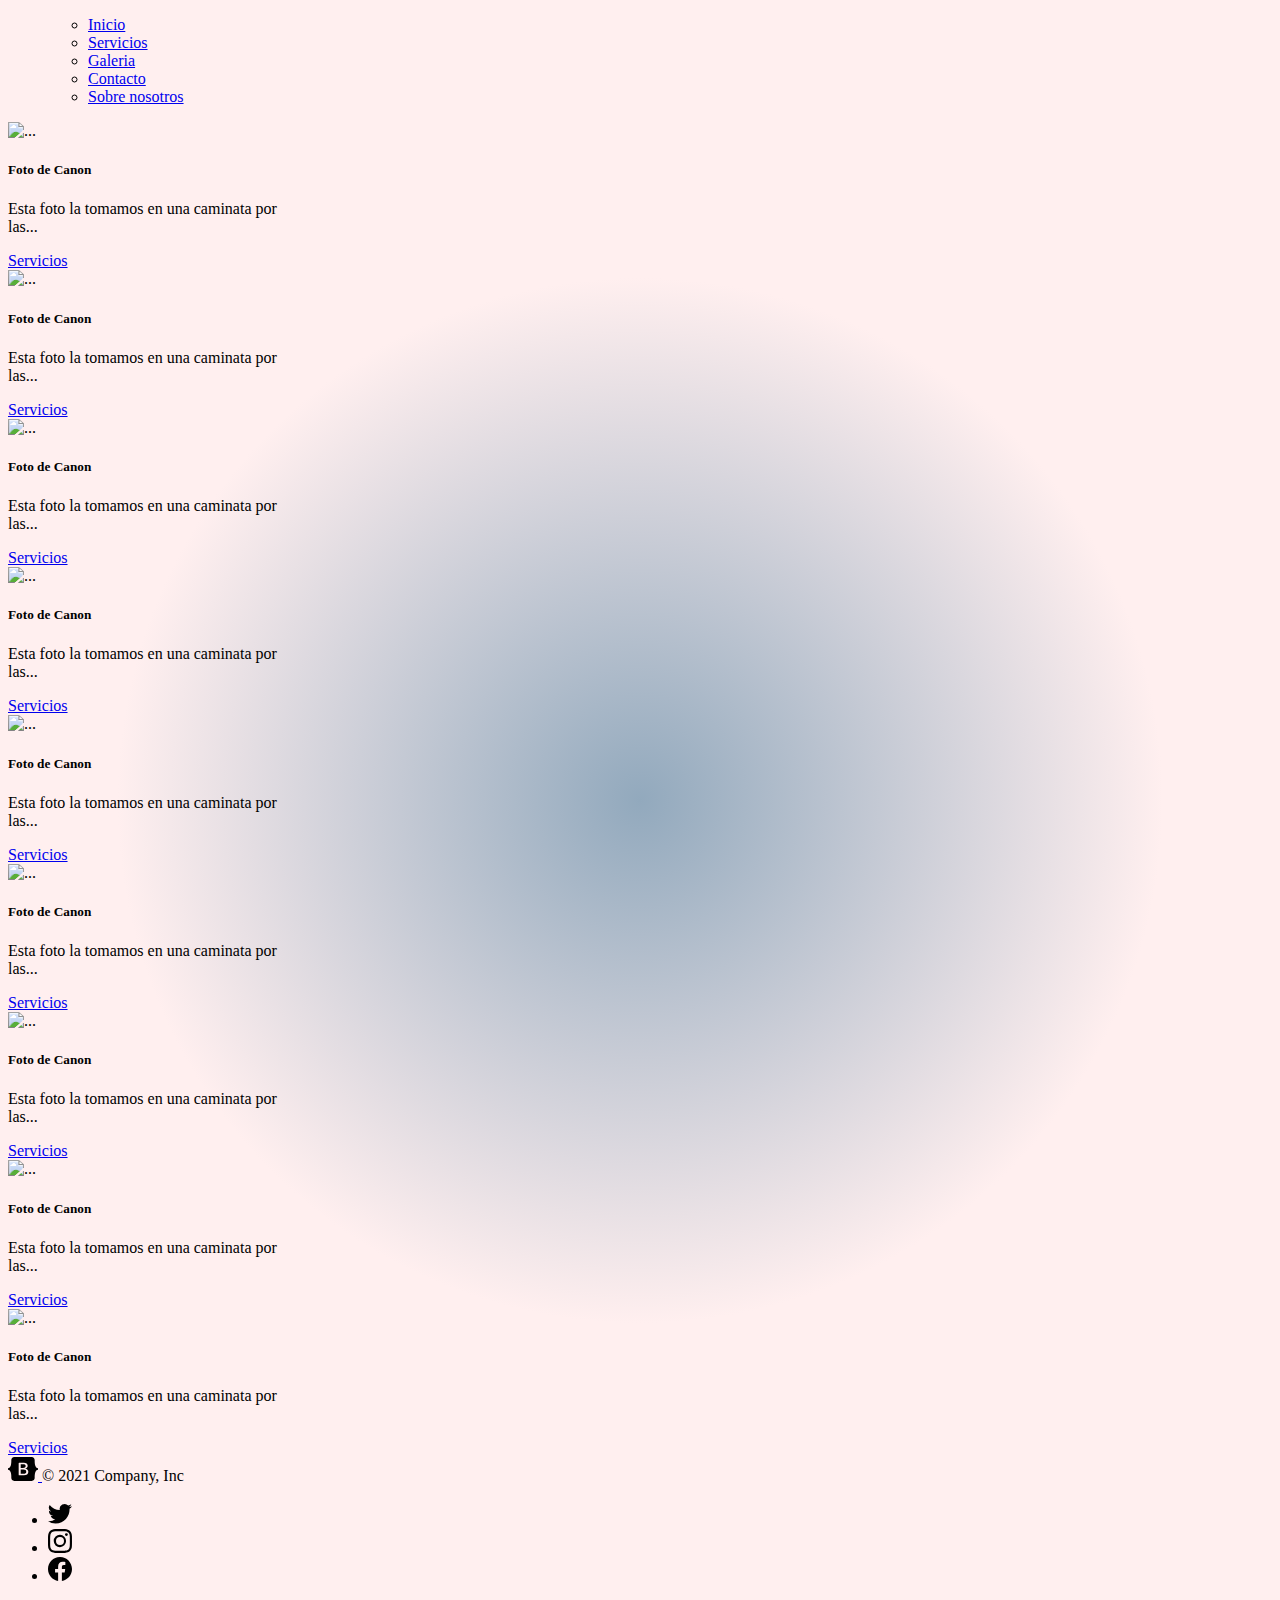
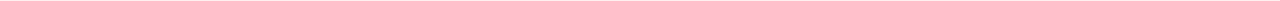
==== pages/galeria.html @ f2898cd9 "Primer commit de mi archivo bootstrap para entrega 1" ====
<!DOCTYPE html>
<html lang="en">
  <head>
    <!-- Required meta tags -->
    <meta charset="utf-8" />
    <meta name="viewport" content="width=device-width, initial-scale=1" />

    <!-- Bootstrap CSS -->
    <link
      href="https://cdn.jsdelivr.net/npm/bootstrap@5.1.3/dist/css/bootstrap.min.css"
      rel="stylesheet"
      integrity="sha384-1BmE4kWBq78iYhFldvKuhfTAU6auU8tT94WrHftjDbrCEXSU1oBoqyl2QvZ6jIW3"
      crossorigin="anonymous"
    />
    <link rel="stylesheet" href="../css/style.css" />
    <title>galeria</title>
  </head>
  <body>
    <div class="b-example-divider"></div>

    <div class="container">
      <header class="d-flex justify-content-center py-3">
        <ul class="nav nav-pills">
          <ul class="nav nav-pills">
            <li class="nav-item"><a href="../index.html" class="nav-link ">Inicio</a></li>
            <li class="nav-item"><a href="./servicios.html" class="nav-link ">Servicios</a></li>
            <li class="nav-item"><a href="#" class="nav-link active" aria-current="page">Galeria</a></li>
            <li class="nav-item"><a href="./contacto.html" class="nav-link ">Contacto</a></li>
            <li class="nav-item"><a href="./acercade.html" class="nav-link ">Sobre nosotros</a></li>
          </ul>
      </header>
    </div>

    <main>
      <div class="container">
        <div class="row align-items-start">
          <div class="col">
            <div class="card maximoalto" style="width: 18rem">
              <img
                src="https://cdn.pixabay.com/photo/2021/07/01/21/19/hat-6380330__340.jpg"
                class="card-img-top"
                alt="..."
              />
              <div class="card-body">
                <h5 class="card-title">Foto de Canon</h5>
                <p class="card-text">
                  Esta foto la tomamos en una caminata por las...
                </p>
                <a href="#" class="btn btn-primary">Servicios</a>
              </div>
            </div>
          </div>
          <div class="col">
            <div class="card maximoalto" style="width: 18rem">
              <img
                src="https://cdn.pixabay.com/photo/2022/03/12/09/27/couple-7063784__340.jpg"
                class="card-img-top"
                alt="..."
              />
              <div class="card-body">
                <h5 class="card-title">Foto de Canon</h5>
                <p class="card-text">
                  Esta foto la tomamos en una caminata por las...
                </p>
                <a href="#" class="btn btn-primary">Servicios</a>
              </div>
            </div>
          </div>
          <div class="col">
            <div class="card maximoalto" style="width: 18rem">
              <img
                src="https://cdn.pixabay.com/photo/2021/08/25/17/22/flowers-6574079__340.jpg"
                class="card-img-top"
                alt="..."
              />
              <div class="card-body">
                <h5 class="card-title">Foto de Canon</h5>
                <p class="card-text">
                  Esta foto la tomamos en una caminata por las...
                </p>
                <a href="#" class="btn btn-primary">Servicios</a>
              </div>
            </div>
          </div>
        </div>
        <div class="row align-items-center">
          <div class="col">
            <div class="card maximoalto" style="width: 18rem">
              <img
                src="https://cdn.pixabay.com/photo/2022/01/26/04/47/house-6967908__340.jpg"
                class="card-img-top"
                alt="..."
              />
              <div class="card-body">
                <h5 class="card-title">Foto de Canon</h5>
                <p class="card-text">
                  Esta foto la tomamos en una caminata por las...
                </p>
                <a href="#" class="btn btn-primary">Servicios</a>
              </div>
            </div>
          </div>
          <div class="col">
            <div class="card maximoalto" style="width: 18rem">
              <img
                src="https://cdn.pixabay.com/photo/2022/02/13/11/35/monk-7010969__340.jpg"
                class="card-img-top"
                alt="..."
              />
              <div class="card-body">
                <h5 class="card-title">Foto de Canon</h5>
                <p class="card-text">
                  Esta foto la tomamos en una caminata por las...
                </p>
                <a href="#" class="btn btn-primary">Servicios</a>
              </div>
            </div>
          </div>
          <div class="col">
            <div class="card maximoalto" style="width: 18rem">
              <img
                src="https://cdn.pixabay.com/photo/2021/12/07/14/00/river-6853339__340.jpg"
                class="card-img-top"
                alt="..."
              />
              <div class="card-body">
                <h5 class="card-title">Foto de Canon</h5>
                <p class="card-text">
                  Esta foto la tomamos en una caminata por las...
                </p>
                <a href="#" class="btn btn-primary">Servicios</a>
              </div>
            </div>
          </div>
        </div>
        <div class="row align-items-end">
          <div class="col">
            <div class="card maximoalto" style="width: 18rem">
              <img
                src="https://cdn.pixabay.com/photo/2022/01/16/10/51/leaves-6941709__340.jpg"
                class="card-img-top"
                alt="..."
              />
              <div class="card-body">
                <h5 class="card-title">Foto de Canon</h5>
                <p class="card-text">
                  Esta foto la tomamos en una caminata por las...
                </p>
                <a href="#" class="btn btn-primary">Servicios</a>
              </div>
            </div>
          </div>
          <div class="col">
            <div class="card maximoalto" style="width: 18rem">
              <img
                src="https://cdn.pixabay.com/photo/2021/08/25/17/22/flowers-6574079__340.jpg"
                class="card-img-top"
                alt="..."
              />
              <div class="card-body">
                <h5 class="card-title">Foto de Canon</h5>
                <p class="card-text">
                  Esta foto la tomamos en una caminata por las...
                </p>
                <a href="#" class="btn btn-primary">Servicios</a>
              </div>
            </div>
          </div>
          <div class="col">
            <div class="card maximoalto" style="width: 18rem">
              <img
                src="https://cdn.pixabay.com/photo/2022/01/18/07/38/cat-6946505__340.jpg"
                class="card-img-top"
                alt="..."
              />
              <div class="card-body">
                <h5 class="card-title">Foto de Canon</h5>
                <p class="card-text">
                  Esta foto la tomamos en una caminata por las...
                </p>
                <a href="#" class="btn btn-primary">Servicios</a>
              </div>
            </div>
          </div>
        </div>
      </div>
    </main>

    <svg xmlns="http://www.w3.org/2000/svg" style="display: none">
      <symbol id="bootstrap" viewBox="0 0 118 94">
        <title>Bootstrap</title>
        <path
          fill-rule="evenodd"
          clip-rule="evenodd"
          d="M24.509 0c-6.733 0-11.715 5.893-11.492 12.284.214 6.14-.064 14.092-2.066 20.577C8.943 39.365 5.547 43.485 0 44.014v5.972c5.547.529 8.943 4.649 10.951 11.153 2.002 6.485 2.28 14.437 2.066 20.577C12.794 88.106 17.776 94 24.51 94H93.5c6.733 0 11.714-5.893 11.491-12.284-.214-6.14.064-14.092 2.066-20.577 2.009-6.504 5.396-10.624 10.943-11.153v-5.972c-5.547-.529-8.934-4.649-10.943-11.153-2.002-6.484-2.28-14.437-2.066-20.577C105.214 5.894 100.233 0 93.5 0H24.508zM80 57.863C80 66.663 73.436 72 62.543 72H44a2 2 0 01-2-2V24a2 2 0 012-2h18.437c9.083 0 15.044 4.92 15.044 12.474 0 5.302-4.01 10.049-9.119 10.88v.277C75.317 46.394 80 51.21 80 57.863zM60.521 28.34H49.948v14.934h8.905c6.884 0 10.68-2.772 10.68-7.727 0-4.643-3.264-7.207-9.012-7.207zM49.948 49.2v16.458H60.91c7.167 0 10.964-2.876 10.964-8.281 0-5.406-3.903-8.178-11.425-8.178H49.948z"
        ></path>
      </symbol>
      <symbol id="facebook" viewBox="0 0 16 16">
        <path
          d="M16 8.049c0-4.446-3.582-8.05-8-8.05C3.58 0-.002 3.603-.002 8.05c0 4.017 2.926 7.347 6.75 7.951v-5.625h-2.03V8.05H6.75V6.275c0-2.017 1.195-3.131 3.022-3.131.876 0 1.791.157 1.791.157v1.98h-1.009c-.993 0-1.303.621-1.303 1.258v1.51h2.218l-.354 2.326H9.25V16c3.824-.604 6.75-3.934 6.75-7.951z"
        ></path>
      </symbol>
      <symbol id="instagram" viewBox="0 0 16 16">
        <path
          d="M8 0C5.829 0 5.556.01 4.703.048 3.85.088 3.269.222 2.76.42a3.917 3.917 0 0 0-1.417.923A3.927 3.927 0 0 0 .42 2.76C.222 3.268.087 3.85.048 4.7.01 5.555 0 5.827 0 8.001c0 2.172.01 2.444.048 3.297.04.852.174 1.433.372 1.942.205.526.478.972.923 1.417.444.445.89.719 1.416.923.51.198 1.09.333 1.942.372C5.555 15.99 5.827 16 8 16s2.444-.01 3.298-.048c.851-.04 1.434-.174 1.943-.372a3.916 3.916 0 0 0 1.416-.923c.445-.445.718-.891.923-1.417.197-.509.332-1.09.372-1.942C15.99 10.445 16 10.173 16 8s-.01-2.445-.048-3.299c-.04-.851-.175-1.433-.372-1.941a3.926 3.926 0 0 0-.923-1.417A3.911 3.911 0 0 0 13.24.42c-.51-.198-1.092-.333-1.943-.372C10.443.01 10.172 0 7.998 0h.003zm-.717 1.442h.718c2.136 0 2.389.007 3.232.046.78.035 1.204.166 1.486.275.373.145.64.319.92.599.28.28.453.546.598.92.11.281.24.705.275 1.485.039.843.047 1.096.047 3.231s-.008 2.389-.047 3.232c-.035.78-.166 1.203-.275 1.485a2.47 2.47 0 0 1-.599.919c-.28.28-.546.453-.92.598-.28.11-.704.24-1.485.276-.843.038-1.096.047-3.232.047s-2.39-.009-3.233-.047c-.78-.036-1.203-.166-1.485-.276a2.478 2.478 0 0 1-.92-.598 2.48 2.48 0 0 1-.6-.92c-.109-.281-.24-.705-.275-1.485-.038-.843-.046-1.096-.046-3.233 0-2.136.008-2.388.046-3.231.036-.78.166-1.204.276-1.486.145-.373.319-.64.599-.92.28-.28.546-.453.92-.598.282-.11.705-.24 1.485-.276.738-.034 1.024-.044 2.515-.045v.002zm4.988 1.328a.96.96 0 1 0 0 1.92.96.96 0 0 0 0-1.92zm-4.27 1.122a4.109 4.109 0 1 0 0 8.217 4.109 4.109 0 0 0 0-8.217zm0 1.441a2.667 2.667 0 1 1 0 5.334 2.667 2.667 0 0 1 0-5.334z"
        ></path>
      </symbol>
      <symbol id="twitter" viewBox="0 0 16 16">
        <path
          d="M5.026 15c6.038 0 9.341-5.003 9.341-9.334 0-.14 0-.282-.006-.422A6.685 6.685 0 0 0 16 3.542a6.658 6.658 0 0 1-1.889.518 3.301 3.301 0 0 0 1.447-1.817 6.533 6.533 0 0 1-2.087.793A3.286 3.286 0 0 0 7.875 6.03a9.325 9.325 0 0 1-6.767-3.429 3.289 3.289 0 0 0 1.018 4.382A3.323 3.323 0 0 1 .64 6.575v.045a3.288 3.288 0 0 0 2.632 3.218 3.203 3.203 0 0 1-.865.115 3.23 3.23 0 0 1-.614-.057 3.283 3.283 0 0 0 3.067 2.277A6.588 6.588 0 0 1 .78 13.58a6.32 6.32 0 0 1-.78-.045A9.344 9.344 0 0 0 5.026 15z"
        ></path>
      </symbol>
    </svg>

    <div class="b-example-divider"></div>

    <div class="container">
      <footer
        class="d-flex flex-wrap justify-content-between align-items-center py-3 my-4 border-top"
      >
        <div class="col-md-4 d-flex align-items-center">
          <a
            href="/"
            class="mb-3 me-2 mb-md-0 text-muted text-decoration-none lh-1"
          >
            <svg class="bi" width="30" height="24">
              <use xlink:href="#bootstrap"></use>
            </svg>
          </a>
          <span class="text-muted">© 2021 Company, Inc</span>
        </div>

        <ul class="nav col-md-4 justify-content-end list-unstyled d-flex">
          <li class="ms-3"><a class="text-muted" href="https://twitter.com/?lang=es" target="_blank"><svg class="bi" width="24" height="24"><use xlink:href="#twitter"></use></svg></a></li>
          <li class="ms-3"><a class="text-muted" href="https://www.instagram.com/?hl=es" target="_blank"><svg class="bi" width="24" height="24"><use xlink:href="#instagram"></use></svg></a></li>
          <li class="ms-3"><a class="text-muted" href="https://es-es.facebook.com/" target="_blank"><svg class="bi" width="24" height="24"><use xlink:href="#facebook"></use></svg></a></li>
        </ul>
      </footer>
    </div>

    <div class="b-example-divider"></div>

    <script
      src="https://cdn.jsdelivr.net/npm/@popperjs/core@2.10.2/dist/umd/popper.min.js"
      integrity="sha384-7+zCNj/IqJ95wo16oMtfsKbZ9ccEh31eOz1HGyDuCQ6wgnyJNSYdrPa03rtR1zdB"
      crossorigin="anonymous"
    ></script>
    <script
      src="https://cdn.jsdelivr.net/npm/bootstrap@5.1.3/dist/js/bootstrap.min.js"
      integrity="sha384-QJHtvGhmr9XOIpI6YVutG+2QOK9T+ZnN4kzFN1RtK3zEFEIsxhlmWl5/YESvpZ13"
      crossorigin="anonymous"
    ></script>
  </body>
</html>
---- css/style.css ----
img {
  max-height: 30em;
  object-fit: cover;
}

body {
  background: rgb(146, 169, 189);
  background: radial-gradient(
    circle,
    rgba(146, 169, 189, 1) 0%,
    rgba(255, 239, 239, 1) 51%
  );
}
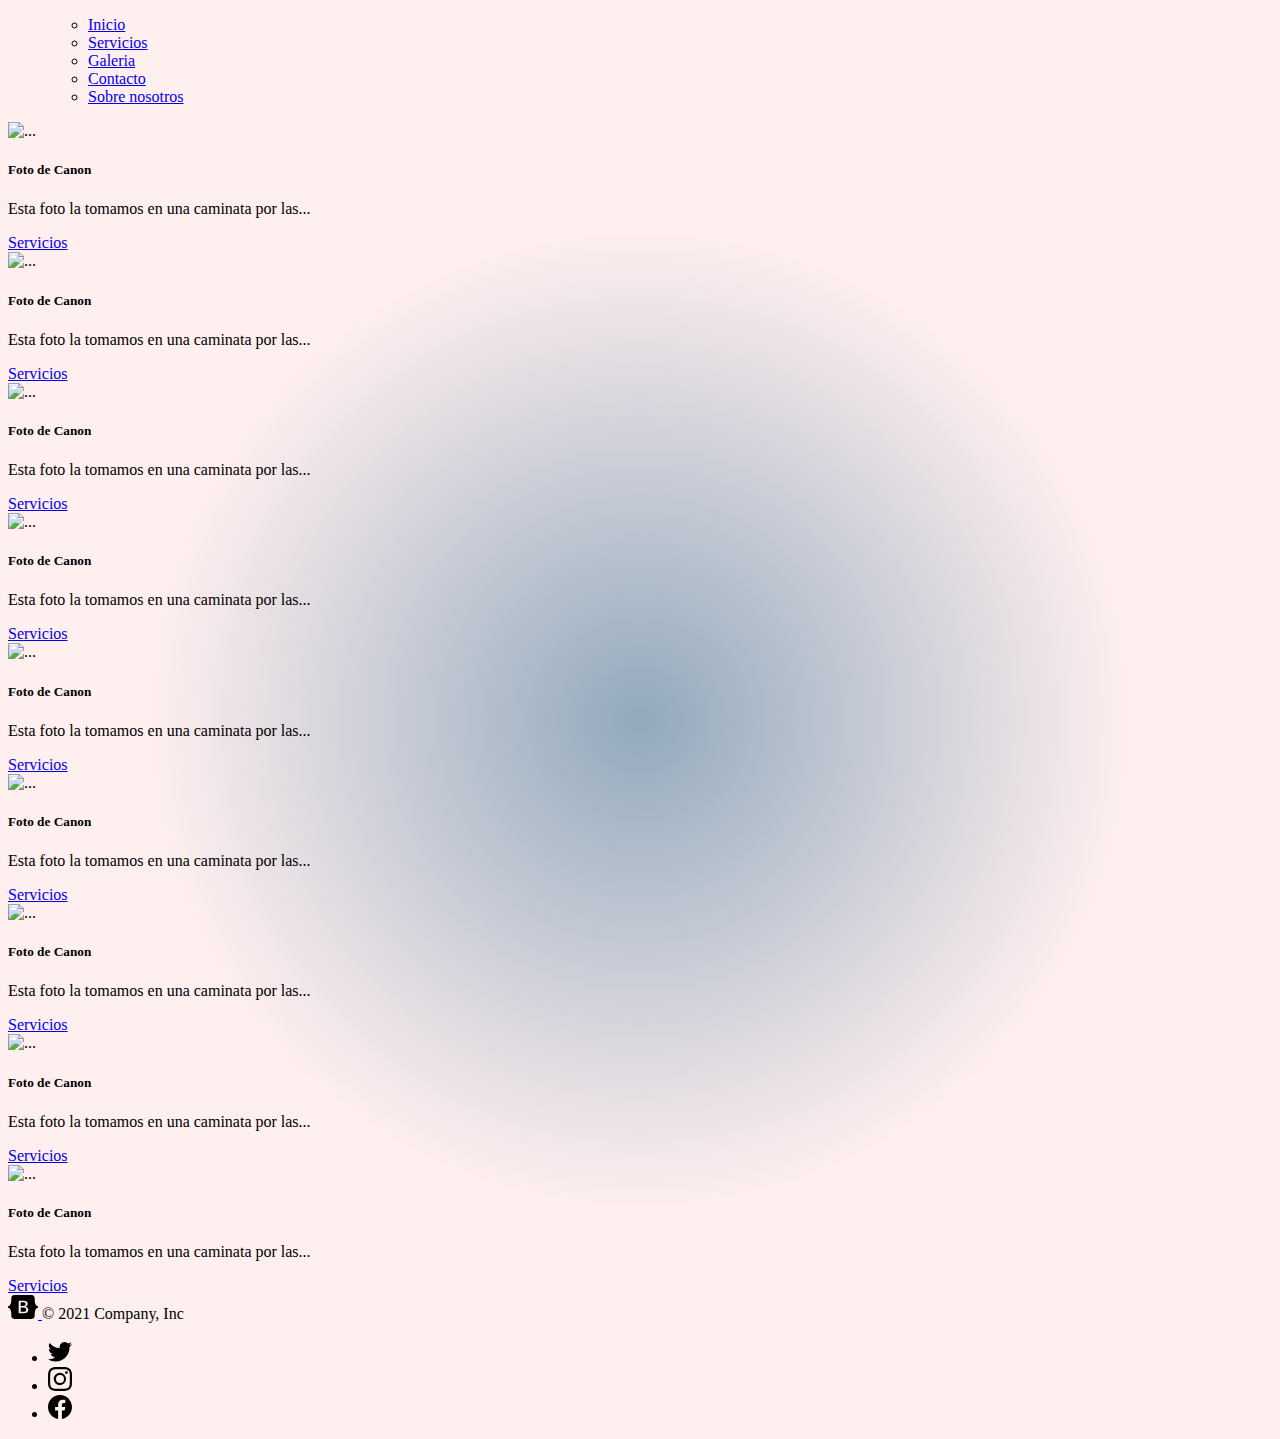
==== commit 976d0f6d: "esta es la correccion de galeria" ====
--- a/pages/galeria.html
+++ b/pages/galeria.html
@@ -32,158 +32,156 @@
     </div>
 
     <main>
-      <div class="container">
-        <div class="row align-items-start">
-          <div class="col">
-            <div class="card maximoalto" style="width: 18rem">
-              <img
-                src="https://cdn.pixabay.com/photo/2021/07/01/21/19/hat-6380330__340.jpg"
-                class="card-img-top"
-                alt="..."
-              />
-              <div class="card-body">
-                <h5 class="card-title">Foto de Canon</h5>
-                <p class="card-text">
-                  Esta foto la tomamos en una caminata por las...
-                </p>
-                <a href="#" class="btn btn-primary">Servicios</a>
-              </div>
-            </div>
-          </div>
-          <div class="col">
-            <div class="card maximoalto" style="width: 18rem">
-              <img
-                src="https://cdn.pixabay.com/photo/2022/03/12/09/27/couple-7063784__340.jpg"
-                class="card-img-top"
-                alt="..."
-              />
-              <div class="card-body">
-                <h5 class="card-title">Foto de Canon</h5>
-                <p class="card-text">
-                  Esta foto la tomamos en una caminata por las...
-                </p>
-                <a href="#" class="btn btn-primary">Servicios</a>
-              </div>
-            </div>
-          </div>
-          <div class="col">
-            <div class="card maximoalto" style="width: 18rem">
-              <img
-                src="https://cdn.pixabay.com/photo/2021/08/25/17/22/flowers-6574079__340.jpg"
-                class="card-img-top"
-                alt="..."
-              />
-              <div class="card-body">
-                <h5 class="card-title">Foto de Canon</h5>
-                <p class="card-text">
-                  Esta foto la tomamos en una caminata por las...
-                </p>
-                <a href="#" class="btn btn-primary">Servicios</a>
-              </div>
-            </div>
-          </div>
+      <div class="album py-5">
+        <div class="container">
+          <div class="row row-cols-1 row-cols-sm-2 row-cols-md-3 g-3">
+            <div class="col">
+              <div class="card" style="width: 100%">
+                <img
+                  src="https://cdn.pixabay.com/photo/2021/07/01/21/19/hat-6380330__340.jpg"
+                  class="card-img-top"
+                  alt="..."
+                />
+                <div class="card-body">
+                  <h5 class="card-title">Foto de Canon</h5>
+                  <p class="card-text">
+                    Esta foto la tomamos en una caminata por las...
+                  </p>
+                  <a href="#" class="btn btn-primary">Servicios</a>
+                </div>
+              </div>
+            </div>
+            <div class="col">
+              <div class="card" style="width: 100%">
+                <img
+                  src="https://cdn.pixabay.com/photo/2022/03/12/09/27/couple-7063784__340.jpg"
+                  class="card-img-top"
+                  alt="..."
+                />
+                <div class="card-body">
+                  <h5 class="card-title">Foto de Canon</h5>
+                  <p class="card-text">
+                    Esta foto la tomamos en una caminata por las...
+                  </p>
+                  <a href="#" class="btn btn-primary">Servicios</a>
+                </div>
+              </div>
+            </div>
+            <div class="col">
+              <div class="card" style="width: 100%">
+                <img
+                  src="https://cdn.pixabay.com/photo/2021/08/25/17/22/flowers-6574079__340.jpg"
+                  class="card-img-top"
+                  alt="..."
+                />
+                <div class="card-body">
+                  <h5 class="card-title">Foto de Canon</h5>
+                  <p class="card-text">
+                    Esta foto la tomamos en una caminata por las...
+                  </p>
+                  <a href="#" class="btn btn-primary">Servicios</a>
+                </div>
+              </div>
+            </div>
+            <div class="col">
+              <div class="card" style="width: 100%">
+                <img
+                  src="https://cdn.pixabay.com/photo/2022/01/26/04/47/house-6967908__340.jpg"
+                  class="card-img-top"
+                  alt="..."
+                />
+                <div class="card-body">
+                  <h5 class="card-title">Foto de Canon</h5>
+                  <p class="card-text">
+                    Esta foto la tomamos en una caminata por las...
+                  </p>
+                  <a href="#" class="btn btn-primary">Servicios</a>
+                </div>
+              </div>
+            </div>
+            <div class="col">
+              <div class="card" style="width: 100%">
+                <img
+                  src="https://cdn.pixabay.com/photo/2022/02/13/11/35/monk-7010969__340.jpg"
+                  class="card-img-top"
+                  alt="..."
+                />
+                <div class="card-body">
+                  <h5 class="card-title">Foto de Canon</h5>
+                  <p class="card-text">
+                    Esta foto la tomamos en una caminata por las...
+                  </p>
+                  <a href="#" class="btn btn-primary">Servicios</a>
+                </div>
+              </div>
+            </div>
+            <div class="col">
+              <div class="card" style="width: 100%">
+                <img
+                  src="https://cdn.pixabay.com/photo/2021/12/07/14/00/river-6853339__340.jpg"
+                  class="card-img-top"
+                  alt="..."
+                />
+                <div class="card-body">
+                  <h5 class="card-title">Foto de Canon</h5>
+                  <p class="card-text">
+                    Esta foto la tomamos en una caminata por las...
+                  </p>
+                  <a href="#" class="btn btn-primary">Servicios</a>
+                </div>
+              </div>
+            </div>
+            <div class="col">
+              <div class="card" style="width: 100%">
+                <img
+                  src="https://cdn.pixabay.com/photo/2022/01/16/10/51/leaves-6941709__340.jpg"
+                  class="card-img-top"
+                  alt="..."
+                />
+                <div class="card-body">
+                  <h5 class="card-title">Foto de Canon</h5>
+                  <p class="card-text">
+                    Esta foto la tomamos en una caminata por las...
+                  </p>
+                  <a href="#" class="btn btn-primary">Servicios</a>
+                </div>
+              </div>
+            </div>
+            <div class="col">
+              <div class="card" style="width: 100%">
+                <img
+                  src="https://cdn.pixabay.com/photo/2021/08/25/17/22/flowers-6574079__340.jpg"
+                  class="card-img-top"
+                  alt="..."
+                />
+                <div class="card-body">
+                  <h5 class="card-title">Foto de Canon</h5>
+                  <p class="card-text">
+                    Esta foto la tomamos en una caminata por las...
+                  </p>
+                  <a href="#" class="btn btn-primary">Servicios</a>
+                </div>
+              </div>
+            </div>
+            <div class="col">
+              <div class="card" style="width: 100%">
+                <img
+                  src="https://cdn.pixabay.com/photo/2022/01/18/07/38/cat-6946505__340.jpg"
+                  class="card-img-top"
+                  alt="..."
+                />
+                <div class="card-body">
+                  <h5 class="card-title">Foto de Canon</h5>
+                  <p class="card-text">
+                    Esta foto la tomamos en una caminata por las...
+                  </p>
+                  <a href="#" class="btn btn-primary">Servicios</a>
+                </div>
+              </div>
+            </div>
+          </div>  
         </div>
-        <div class="row align-items-center">
-          <div class="col">
-            <div class="card maximoalto" style="width: 18rem">
-              <img
-                src="https://cdn.pixabay.com/photo/2022/01/26/04/47/house-6967908__340.jpg"
-                class="card-img-top"
-                alt="..."
-              />
-              <div class="card-body">
-                <h5 class="card-title">Foto de Canon</h5>
-                <p class="card-text">
-                  Esta foto la tomamos en una caminata por las...
-                </p>
-                <a href="#" class="btn btn-primary">Servicios</a>
-              </div>
-            </div>
-          </div>
-          <div class="col">
-            <div class="card maximoalto" style="width: 18rem">
-              <img
-                src="https://cdn.pixabay.com/photo/2022/02/13/11/35/monk-7010969__340.jpg"
-                class="card-img-top"
-                alt="..."
-              />
-              <div class="card-body">
-                <h5 class="card-title">Foto de Canon</h5>
-                <p class="card-text">
-                  Esta foto la tomamos en una caminata por las...
-                </p>
-                <a href="#" class="btn btn-primary">Servicios</a>
-              </div>
-            </div>
-          </div>
-          <div class="col">
-            <div class="card maximoalto" style="width: 18rem">
-              <img
-                src="https://cdn.pixabay.com/photo/2021/12/07/14/00/river-6853339__340.jpg"
-                class="card-img-top"
-                alt="..."
-              />
-              <div class="card-body">
-                <h5 class="card-title">Foto de Canon</h5>
-                <p class="card-text">
-                  Esta foto la tomamos en una caminata por las...
-                </p>
-                <a href="#" class="btn btn-primary">Servicios</a>
-              </div>
-            </div>
-          </div>
-        </div>
-        <div class="row align-items-end">
-          <div class="col">
-            <div class="card maximoalto" style="width: 18rem">
-              <img
-                src="https://cdn.pixabay.com/photo/2022/01/16/10/51/leaves-6941709__340.jpg"
-                class="card-img-top"
-                alt="..."
-              />
-              <div class="card-body">
-                <h5 class="card-title">Foto de Canon</h5>
-                <p class="card-text">
-                  Esta foto la tomamos en una caminata por las...
-                </p>
-                <a href="#" class="btn btn-primary">Servicios</a>
-              </div>
-            </div>
-          </div>
-          <div class="col">
-            <div class="card maximoalto" style="width: 18rem">
-              <img
-                src="https://cdn.pixabay.com/photo/2021/08/25/17/22/flowers-6574079__340.jpg"
-                class="card-img-top"
-                alt="..."
-              />
-              <div class="card-body">
-                <h5 class="card-title">Foto de Canon</h5>
-                <p class="card-text">
-                  Esta foto la tomamos en una caminata por las...
-                </p>
-                <a href="#" class="btn btn-primary">Servicios</a>
-              </div>
-            </div>
-          </div>
-          <div class="col">
-            <div class="card maximoalto" style="width: 18rem">
-              <img
-                src="https://cdn.pixabay.com/photo/2022/01/18/07/38/cat-6946505__340.jpg"
-                class="card-img-top"
-                alt="..."
-              />
-              <div class="card-body">
-                <h5 class="card-title">Foto de Canon</h5>
-                <p class="card-text">
-                  Esta foto la tomamos en una caminata por las...
-                </p>
-                <a href="#" class="btn btn-primary">Servicios</a>
-              </div>
-            </div>
-          </div>
-        </div>
-      </div>
+      </div>  
     </main>
 
     <svg xmlns="http://www.w3.org/2000/svg" style="display: none">
--- a/css/style.css
+++ b/css/style.css
@@ -10,4 +10,4 @@
     rgba(146, 169, 189, 1) 0%,
     rgba(255, 239, 239, 1) 51%
   );
-}
+}